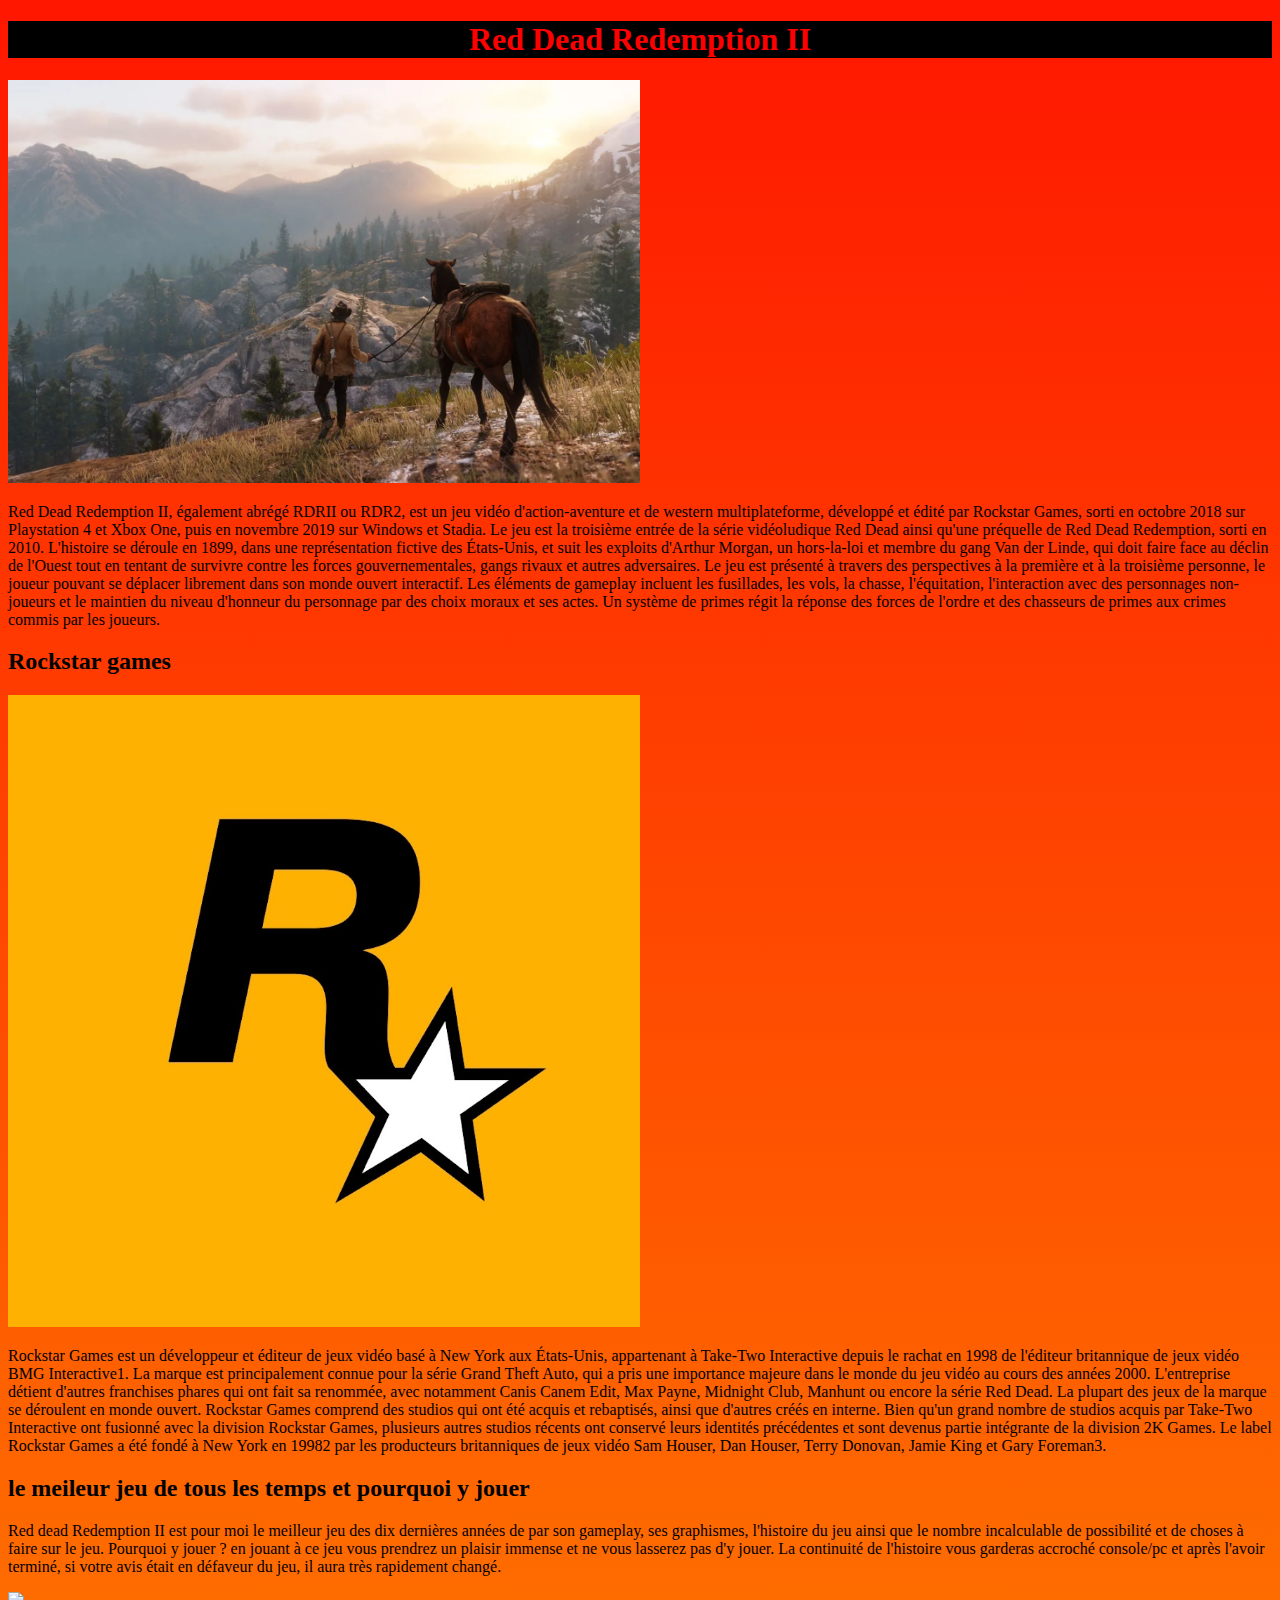
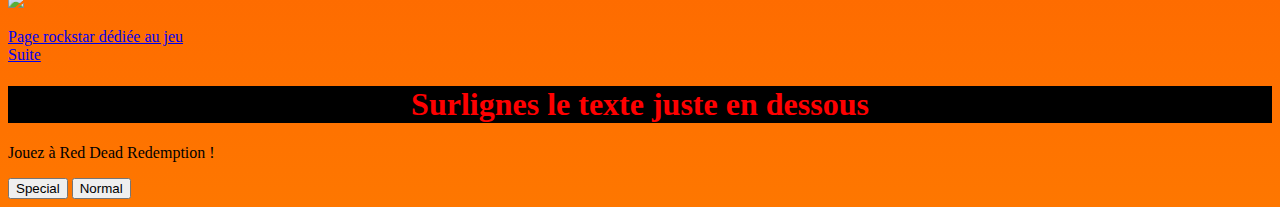
==== index.html @ b6264c3c "1st push" ====
<!DOCTYPE html>
<html>
	<!-- Je suis dans un commmentaire -->
    <head>
    <!--La partie head n'apparait pas dans la fenetre du navigateur, sauf le titre qui est le nom de l'onglet qui s'ouvre dans le navigateur.
        Elle contient des infos importantes pour garantir un affichage correct, référencé et stylé -->
        <meta charset="UTF-8">
        <title>Red dead redemption II</title>
		<link rel="stylesheet" href="style.css">
    </head>

    <!--La partie body englobe le contenu textuel structuré 
        et les liens vers :
        - soit des éléments multimédia (photo, audio, vidéo)
        - soit des pages déjà présentes sur le web 
        - soit d'autres pages que vous créez... -->

    <body>
        <!--Structurer son texte-->
        <h1>Red Dead Redemption II</h1>
		<img src="paysage_rdr2.jpg"><br>
		<p> Red Dead Redemption II, également abrégé RDRII ou RDR2, est un jeu vidéo d'action-aventure et de western multiplateforme, développé et édité par Rockstar Games, sorti en octobre 2018 sur Playstation 4 et Xbox One, puis en novembre 2019 sur Windows et Stadia. Le jeu est la troisième entrée de la série vidéoludique Red Dead ainsi qu'une préquelle de Red Dead Redemption, sorti en 2010. L'histoire se déroule en 1899, dans une représentation fictive des États-Unis, et suit les exploits d'Arthur Morgan, un hors-la-loi et membre du gang Van der Linde, qui doit faire face au déclin de l'Ouest tout en tentant de survivre contre les forces gouvernementales, gangs rivaux et autres adversaires. Le jeu est présenté à travers des perspectives à la première et à la troisième personne, le joueur pouvant se déplacer librement dans son monde ouvert interactif. Les éléments de gameplay incluent les fusillades, les vols, la chasse, l'équitation, l'interaction avec des personnages non-joueurs et le maintien du niveau d'honneur du personnage par des choix moraux et ses actes. Un système de primes régit la réponse des forces de l'ordre et des chasseurs de primes aux crimes commis par les joueurs.  </p>
        <h2>Rockstar games</h2>
		<img src="rockstar_logo.jpg"><br>
		<p> Rockstar Games est un développeur et éditeur de jeux vidéo basé à New York aux États-Unis, appartenant à Take-Two Interactive depuis le rachat en 1998 de l'éditeur britannique de jeux vidéo BMG Interactive1.

La marque est principalement connue pour la série Grand Theft Auto, qui a pris une importance majeure dans le monde du jeu vidéo au cours des années 2000. L'entreprise détient d'autres franchises phares qui ont fait sa renommée, avec notamment Canis Canem Edit, Max Payne, Midnight Club, Manhunt ou encore la série Red Dead. La plupart des jeux de la marque se déroulent en monde ouvert.

Rockstar Games comprend des studios qui ont été acquis et rebaptisés, ainsi que d'autres créés en interne. Bien qu'un grand nombre de studios acquis par Take-Two Interactive ont fusionné avec la division Rockstar Games, plusieurs autres studios récents ont conservé leurs identités précédentes et sont devenus partie intégrante de la division 2K Games.

Le label Rockstar Games a été fondé à New York en 19982 par les producteurs britanniques de jeux vidéo Sam Houser, Dan Houser, Terry Donovan, Jamie King et Gary Foreman3.  </p>
        <h2>le meileur jeu de tous les temps et pourquoi y jouer</h2>
		<p>Red dead Redemption II est pour moi le meilleur jeu des dix dernières années de par son gameplay, ses graphismes, l'histoire du jeu ainsi que le nombre incalculable de possibilité et de choses à faire sur le jeu. Pourquoi y jouer ? en jouant à ce jeu vous prendrez un plaisir immense et ne vous lasserez pas d'y jouer. La continuité de l'histoire vous garderas accroché console/pc et après l'avoir terminé, si votre avis était en défaveur du jeu, il aura très rapidement changé.</p>
        <img src="rdr2_logo.jpg"><br>
        
        <p>  </p>

        <!-- une liste sans numérotation-->
        

        <!-- une liste avec numérotation-->
        

        <!-- pour integrer une image, enregistrée dans le même répertoire que le présent fichier HTML-->
        

        <!--pour integrer une vidéo, enregistrée dans le même répertoire que le présent fichier HTML-->
        

        <!--pour integrer un fichier son, enregistré dans le même répertoire que le présent fichier HTML-->
        

        <!--pour integrer un lien vers un autre site -->
        <a href="https://www.rockstargames.com/fr/reddeadredemption2">Page rockstar dédiée au jeu</a>
        <br>
        <!--pour integrer un lien vers un autre page HTML, enregistrée dans le même répertoire que le présent fichier HTML-->
        <a href="personnages.html.html">Suite</a><br>

	</body>
	<script src="script.js"></script>
	<body>
        <h1>Surlignes le texte juste en dessous</h1>
        <p id="monTexte">Jouez à Red Dead Redemption !</p>
        <button onclick="mettreStyleSpecial()">Special</button>
        <button onclick="enleveStyleSpecial()">Normal</button>

	</body>
</html>
---- style.css ----
/* Fichier CSS à personnaliser */

body { 
	
	background: linear-gradient(#ff1700,#fe7700 )  
	
	}

h1 {
    text-align: center;
    color: red;
    background-color: black;
  }
  
.special {
    color: orange;
    background-color: navy;
    border: solid black;
  }
  
 img {
	 width:50%
 }
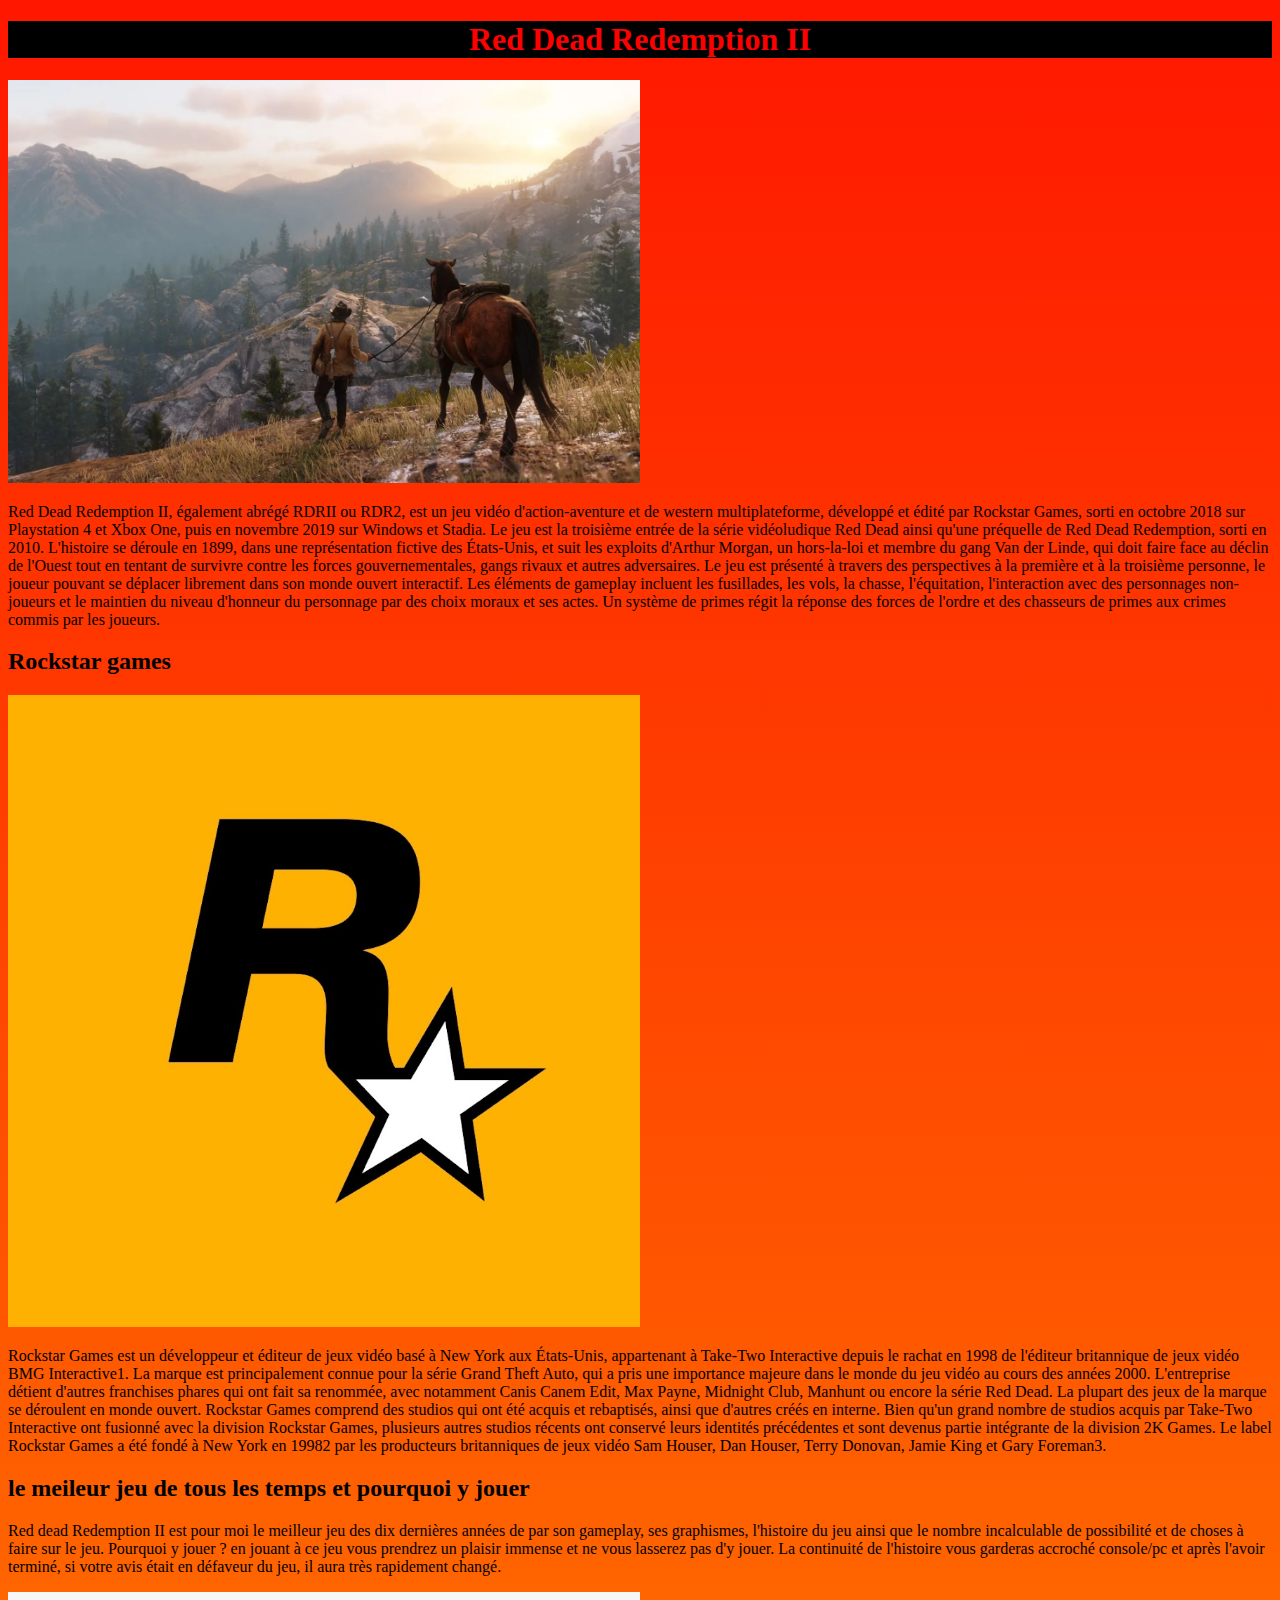
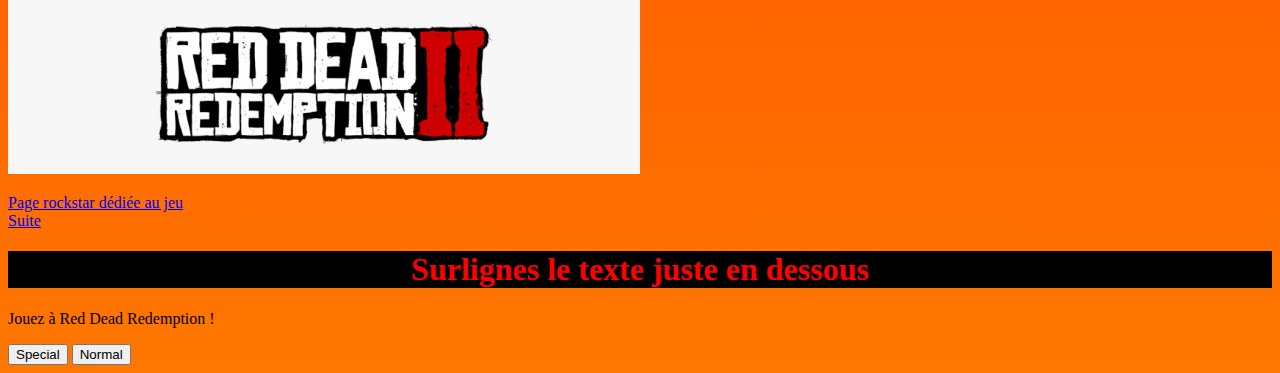
==== commit fe032221: "updated images" ====
--- a/index.html
+++ b/index.html
@@ -54,7 +54,7 @@
         <a href="https://www.rockstargames.com/fr/reddeadredemption2">Page rockstar dédiée au jeu</a>
         <br>
         <!--pour integrer un lien vers un autre page HTML, enregistrée dans le même répertoire que le présent fichier HTML-->
-        <a href="personnages.html.html">Suite</a><br>
+        <a href="personnages.html">Suite</a><br>
 
 	</body>
 	<script src="script.js"></script>
